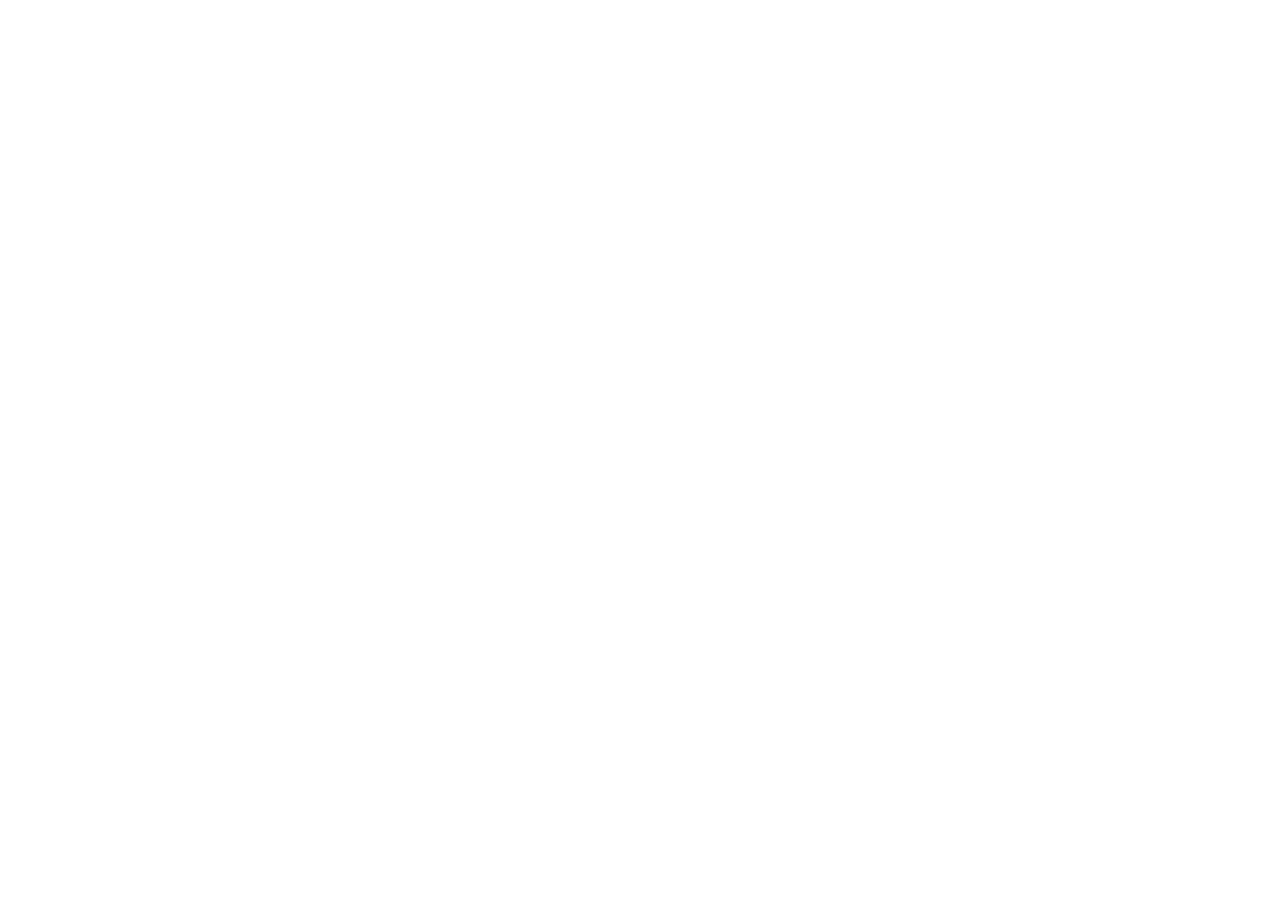
==== src/index.html @ b116fdcc "testing Axum and SSE" ====
<!DOCTYPE html>
<html>
    <head>
        <title>Acre</title>
    </head>
    <body>
        <ul id="list">
        </ul>

        <script>
            const evtSource = new EventSource("/count");
            evtSource.onmessage = (event) => {
                const newItem = document.createElement("li");
                newItem.textContent = `${event.data}`;
                const list = document.getElementById("list");
                list.appendChild(newItem);
            };
        </script>
    </body>
</html>
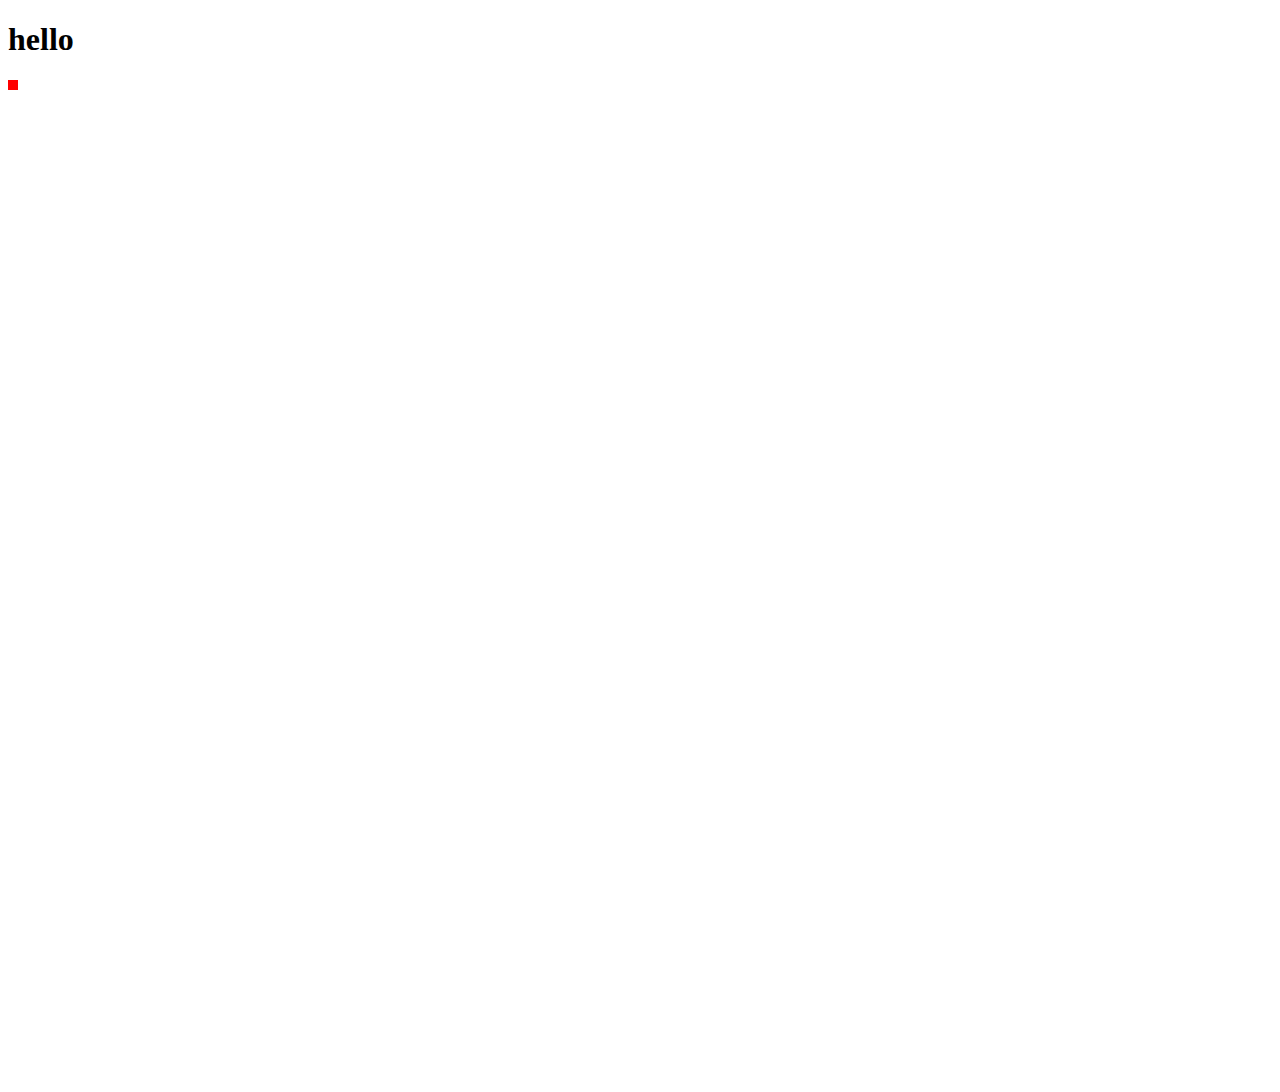
==== commit 9e3fb3ef: "start drawing with javascript and initial, in-memory version of board state" ====
--- a/src/index.html
+++ b/src/index.html
@@ -4,17 +4,10 @@
         <title>Acre</title>
     </head>
     <body>
-        <ul id="list">
-        </ul>
+        <h1>hello</h1>
+        <canvas id="mainboard" width="1000" height="1000"></canvas>
 
-        <script>
-            const evtSource = new EventSource("/count");
-            evtSource.onmessage = (event) => {
-                const newItem = document.createElement("li");
-                newItem.textContent = `${event.data}`;
-                const list = document.getElementById("list");
-                list.appendChild(newItem);
-            };
+        <script type="text/javascript" src="script.js">
         </script>
     </body>
 </html>
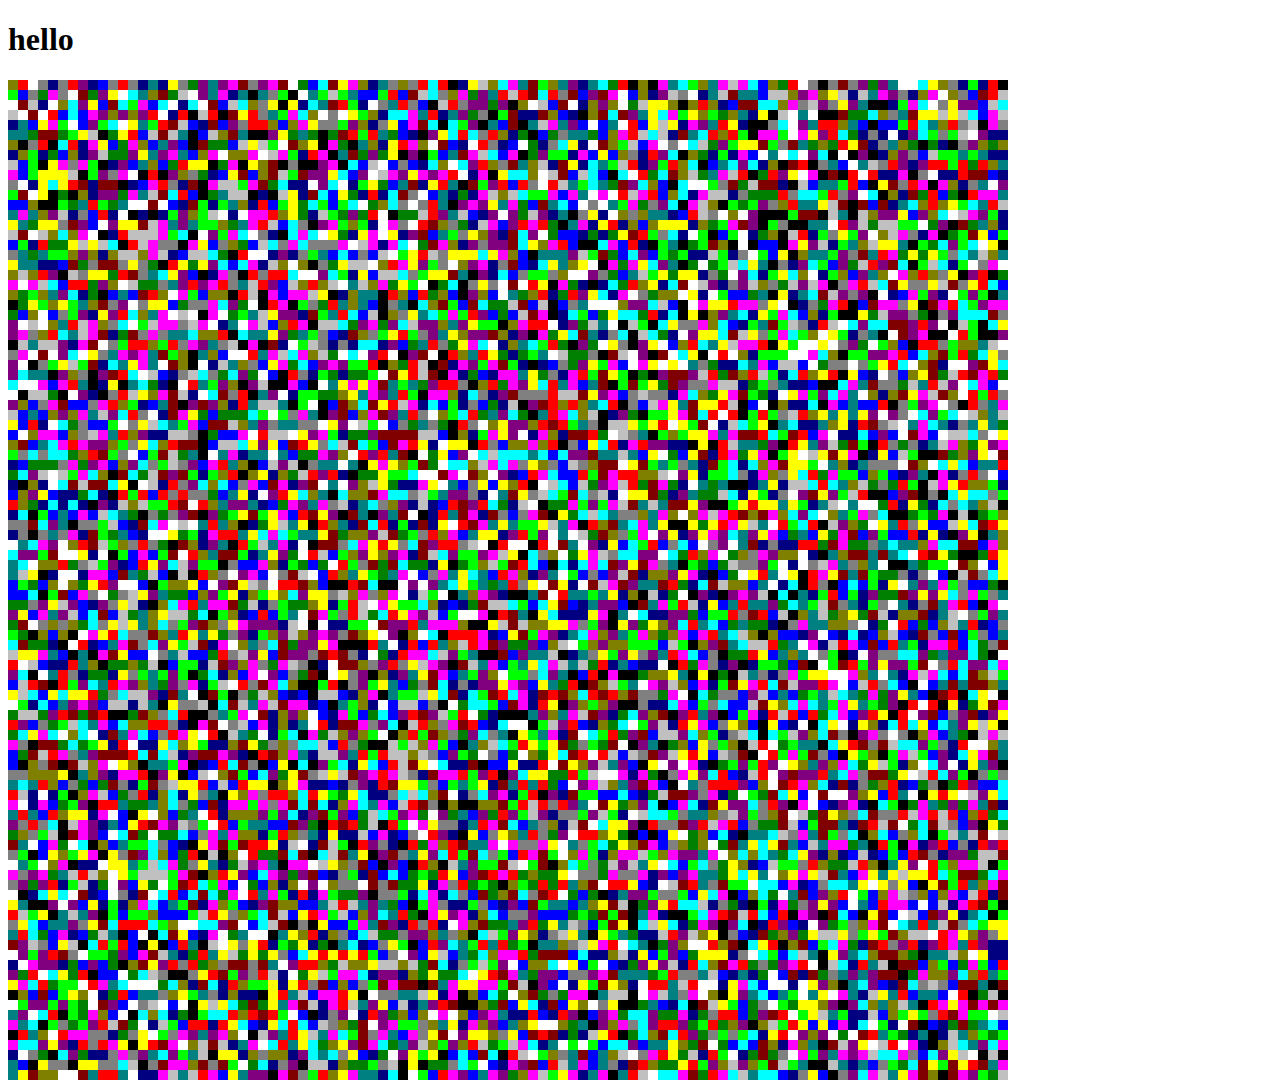
==== commit 511e2ba0: "move around some canvas and drawing related code" ====
--- a/src/index.html
+++ b/src/index.html
@@ -5,7 +5,7 @@
     </head>
     <body>
         <h1>hello</h1>
-        <canvas id="mainboard" width="1000" height="1000"></canvas>
+        <canvas id="mainboard"></canvas>
 
         <script type="text/javascript" src="script.js">
         </script>
